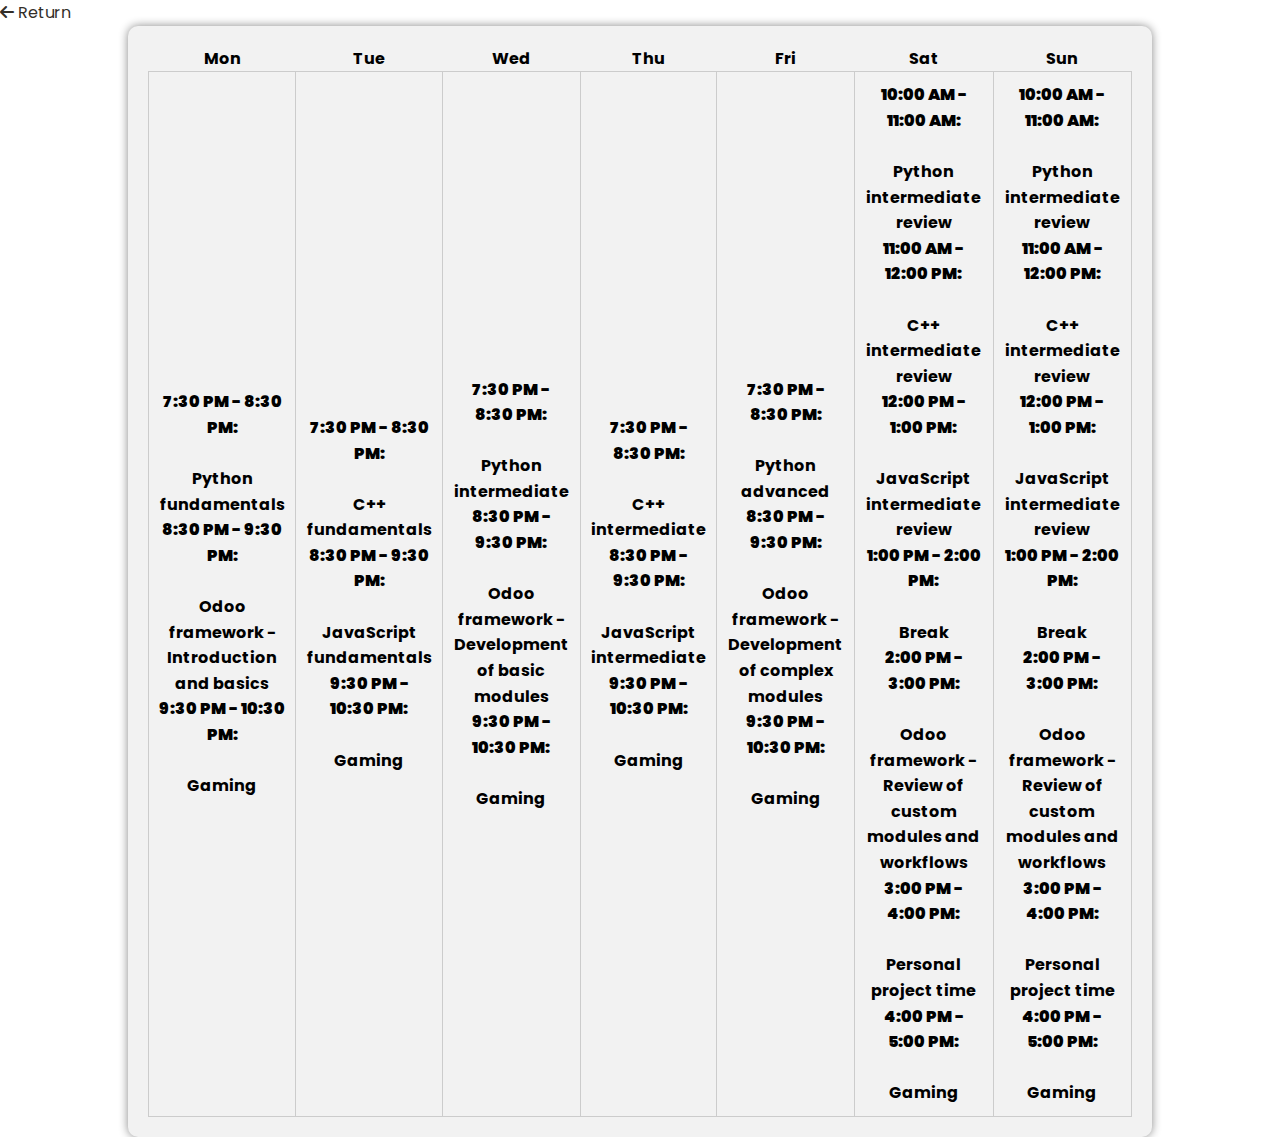
==== views/html/calendar.html @ f1c7a824 "update" ====
<!DOCTYPE html>
<html lang="en">
  <head>
    <meta charset="UTF-8" />
    <meta http-equiv="X-UA-Compatible" content="IE=edge" />
    <meta name="viewport" content="width=device-width, initial-scale=1.0" />
    <title>Document</title>
    <link rel="stylesheet" href="../css/template.css" />
    <link
      rel="stylesheet"
      href="https://cdnjs.cloudflare.com/ajax/libs/font-awesome/6.0.0/css/all.min.css"
      integrity="sha512-9usAa10IRO0HhonpyAIVpjrylPvoDwiPUiKdWk5t3PyolY1cOd4DSE0Ga+ri4AuTroPR5aQvXU9xC6qOPnzFeg=="
      crossorigin="anonymous"
      referrerpolicy="no-referrer"
    />
    <title>My Portofolio</title>
    <link rel="icon" href="../media/hinamizawa.png" />
  </head>
  <body>
    <!-- Return button -->
    <a href="../../views/html/logged_in.html" class="return-button">
      <i class="fas fa-arrow-left"></i>
      <span>Return</span>
    </a>
    <div class="calendar">
      <table>
        <thead>
          <tr>
            <th>Mon</th>
            <th>Tue</th>
            <th>Wed</th>
            <th>Thu</th>
            <th>Fri</th>
            <th>Sat</th>
            <th>Sun</th>
          </tr>
        </thead>
        <tbody id="calendar-body"></tbody>
      </table>
    </div>
    <script src="../js/calendar.js"></script>
  </body>
</html>
---- views/css/template.css ----
@import url("https://fonts.googleapis.com/css2?family=Poppins:wght@300;400;500;600;700&display=swap");
:root {
  --transition: all 300ms ease-in-out;
  --dark-color: #332e29;
  --light-color: #fff;
  --bg: #222;
  --var-color_blue: blue;
  --submodules-bg-color: #f4f4f4;
  --accent-color: #ff5722;
}

* {
  box-sizing: border-box;
  padding: 0;
  margin: 0;
  outline: 0;
}

html {
  font-size: 10px;
  scroll-behavior: smooth;
}

body {
  font-size: 1.6rem;
  font-family: "Poppins", sans-serif;
  line-height: 1.6;
}

button,
.btn {
  cursor: pointer;
  border: none;
  background: transparent;
}

ul {
  list-style-type: none;
}

a {
  text-decoration: none;
  color: var(--dark-color);
}

img {
  width: 100%;
  display: block;
}

.container {
  max-width: 1200px;
  margin: 0 auto;
  padding: 0 2rem;
}

.vh-100 {
  min-height: 100vh;
}

h1,
h2,
h3 {
  margin-top: 0;
  line-height: 1.3;
  margin-bottom: 2rem;
  color: var(--dark-color);
}

.flex {
  display: flex;
  align-items: center;
  justify-content: center;
}

.py-7 {
  padding: 7rem 0;
}

.grid {
  display: grid;
  grid-template-columns: repeat(1, 1fr);
  gap: 1rem;
}

.lead {
  opacity: 0.8;
  padding: 1rem 0;
  font-size: 1.7rem;
  font-weight: 300;
  line-height: 1.8;
}

/* Custom Scroll Bar */
::-webkit-scrollbar {
  -webkit-appearance: none;
}

::-webkit-scrollbar {
  width: 10px;
}

::-webkit-scrollbar-track {
  background: #ffffff;
  border: 1px solid #ccc;
}

::-webkit-scrollbar-thumb {
  background: #ff5b4a;
  border: 1px solid #eee;
  height: 100px;
  border-radius: 5px;
}

::-webkit-scrollbar-thumb:hover {
  background: blue;
}

/* header */
#header {
  background: linear-gradient(rgba(0, 0, 0, 0.5), rgba(0, 0, 0, 0.3)), url("../media/herobanner.jpg") center/cover no-repeat fixed;
  justify-content: flex-start;
  align-items: flex-end;
}

#header .container {
  width: 100%;
}

.header-content {
  padding-bottom: 4rem;
}

.header-content h1 {
  font-size: 4.5rem;
  margin-bottom: 0;
  text-transform: uppercase;
  color: var(--light-color);
}

.header-content h3 {
  color: var(--light-color);
  font-weight: 300;
  letter-spacing: 4px;
  text-transform: uppercase;
  margin-top: 1.5rem;
}

.social-links {
  display: flex;
  margin-top: 3.5rem;
  gap: 10px;
  position: relative;
}

ul li {
  list-style: none;
  position: relative;
  width: 80px;
  height: 80px;
  justify-content: center;
  align-items: center;
  cursor: pointer;
  transition: 0.5s;
}

li a {
  width: 40px;
  height: 40px;
  background-color: var(--light-color);
  margin-right: 1rem;
  border-radius: 0.3rem;
  box-shadow: 0 0 6px 5px rgba(0, 0, 0, 0.2);
  transition: var(--transition);
}

li a:hover {
  opacity: 0.9;
}

/* about */
.about {
  background-color: aliceblue;
}

.about-left {
  margin-bottom: 4rem;
  overflow: hidden;
  box-shadow: 0 0 20px 2px rgba(0, 0, 0, 0.3);
  border-radius: 25px;
}

.about-picture {
  transition: 1s;
}

.about-picture:hover {
  transform: scale(1.3);
  z-index: 2;
  transition: 1.8s;
}

/* button down and title - reusable */
.btn-down {
  font-size: 3rem;
  display: inline-block;
  margin-top: 1rem;
  transition: var(--transition);
}

.btn-down:hover {
  opacity: 0.8;
  transform: translateY(5px);
}

.btn-down-white {
  color: var(--light-color);
}

.title {
  margin-bottom: 5rem;
}
.title h2 {
  text-transform: uppercase;
  letter-spacing: 3px;
  font-weight: 600;
  position: relative;
}
css Copy code .title h2::after {
  position: absolute;
  content: "";
  top: 120%;
  left: 0;
  width: 70px;
  height: 4px;
  background-color: var(--dark-color);
}

@media (min-width: 576px) {
  .title h2 {
    font-size: 4rem;
  }
  .work-bottom {
    grid-template-columns: repeat(4, 1fr);
  }
  .portfolio-grid {
    grid-template-columns: repeat(2, 1fr);
  }
  .portfolio-grid > div {
    height: 300px;
    overflow: hidden;
  }
  .portfolio-grid > div img {
    height: 100%;
    -o-object-fit: cover;
       object-fit: cover;
  }
  .contact-left form .form-control {
    max-width: 500px;
  }
  .footer-content ul {
    flex-direction: row;
  }
}
@media (min-width: 768px) {
  .header-content h1 {
    font-size: 7rem;
  }
  .about-content,
  .work-top {
    grid-template-columns: repeat(2, 1fr);
    -moz-column-gap: 6rem;
         column-gap: 6rem;
    row-gap: 0;
  }
  .about-left {
    margin-bottom: 0;
  }
  .contact-content {
    flex-direction: row;
  }
  .contact-right {
    padding-left: 3rem;
    width: 50%;
  }
  .contact-left {
    width: 50%;
  }
  .insta-grid {
    grid-template-columns: repeat(2, 1fr);
  }
}
img {
  max-width: 100%;
}

.insta-grid-item {
  position: relative;
  overflow: hidden;
}
css Copy code .insta-grid-item:hover .insta-overlay {
  opacity: 1;
  transform: translateY(0);
}
.insta-grid-item .insta-overlay {
  position: absolute;
  top: 0;
  left: 0;
  width: 100%;
  height: 100%;
  background-color: rgba(0, 0, 0, 0.7);
  display: flex;
  align-items: center;
  justify-content: center;
  flex-direction: column;
  opacity: 0;
  transform: translateY(-100%);
  transition: all 0.3s ease-in-out;
}
.insta-grid-item .insta-overlay h3 {
  color: #fff;
  font-size: 2rem;
  margin-bottom: 1rem;
  text-transform: uppercase;
  letter-spacing: 2px;
}
.insta-grid-item .insta-overlay .btn {
  background-color: #fff;
  color: #ff5722;
  border: none;
  padding: 10px 20px;
  border-radius: 5px;
  font-size: 1rem;
  transition: background-color 0.2s ease;
  text-align: center;
  text-decoration: none;
  margin-top: 1rem;
}
.insta-grid-item .insta-overlay .btn:hover {
  background-color: #ff5722;
  color: #fff;
}

/* form */
.contact-form {
  display: flex;
  flex-direction: column;
  align-items: center;
  justify-content: center;
  margin: 0 auto;
  width: 100%;
  max-width: 600px;
  padding: 4rem 2rem;
}
.contact-form .form-control {
  width: 100%;
  border: none;
  background-color: var(--light-color);
  color: var(--dark-color);
  padding: 1rem;
  margin-bottom: 1.5rem;
  border-radius: 0.5rem;
  font-size: 1.6rem;
}
css Copy code .contact-form .form-control:focus {
  outline: none;
  box-shadow: 0px 0px 5px #ff5b4a;
}
.contact-form .form-control-textarea {
  height: 200px;
}
.contact-form .submit-btn {
  background-color: #ff5b4a;
  color: var(--light-color);
  border: none;
  padding: 1rem 3rem;
  border-radius: 5rem;
  font-size: 1.6rem;
  text-transform: uppercase;
  letter-spacing: 2px;
  transition: var(--transition);
  cursor: pointer;
  margin-top: 1rem;
}
css Copy code .contact-form .submit-btn:hover {
  opacity: 0.8;
  transform: translateY(-5px);
}

/*Logged in page*/
.menu_logged_in {
  background-color: greenyellow;
}
.menu_logged_in div {
  display: flex;
  justify-content: center;
  align-items: center;
}
.menu_logged_in div p {
  color: aliceblue;
  text-shadow: 1px 1px 1px #332e29;
  font-size: 20px;
  font-weight: bold;
}

/* footer */
.footer {
  background-color: var(--dark-color);
  padding: 5rem 0;
  color: var(--light-color);
}
.footer .footer-content {
  display: flex;
  justify-content: space-between;
  align-items: center;
  flex-wrap: wrap;
  gap: 2rem;
}
.footer .footer-logo {
  font-size: 3rem;
  text-transform: uppercase;
  letter-spacing: 3px;
  font-weight: 600;
}
.footer .footer-content p {
  opacity: 0.8;
  margin-bottom: 1rem;
}
.footer .footer-content ul li {
  margin: 0 10px;
}
.footer .footer-content ul li a {
  font-size: 2rem;
}
.footer .footer-bottom {
  background-color: var(--bg);
  padding: 2rem 0;
  text-align: center;
}
.footer .footer-bottom p {
  color: var(--light-color);
  font-size: 1.5rem;
  opacity: 0.6;
  margin-top: 1rem;
}

/* Calendar */
.calendar {
  background-color: #f2f2f2;
  padding: 20px;
  border-radius: 10px;
  width: 80%;
  margin: 0 auto;
  box-shadow: 0px 0px 10px #888888;
}
.calendar h2 {
  text-align: center;
  margin-bottom: 20px;
}
.calendar .calendar-header {
  display: flex;
  justify-content: space-between;
  align-items: center;
  margin-bottom: 20px;
}
.calendar .calendar-header css Copy code i {
  cursor: pointer;
  font-size: 20px;
}
.calendar table {
  width: 100%;
  border-collapse: collapse;
}
.calendar table tr:first-child {
  text-align: center;
  font-weight: bold;
}
.calendar table tr td {
  border: 1px solid #ccc;
  padding: 10px;
  text-align: center;
  vertical-align: middle;
}

.highlighted-day {
  background-color: greenyellow;
}/*# sourceMappingURL=template.css.map */
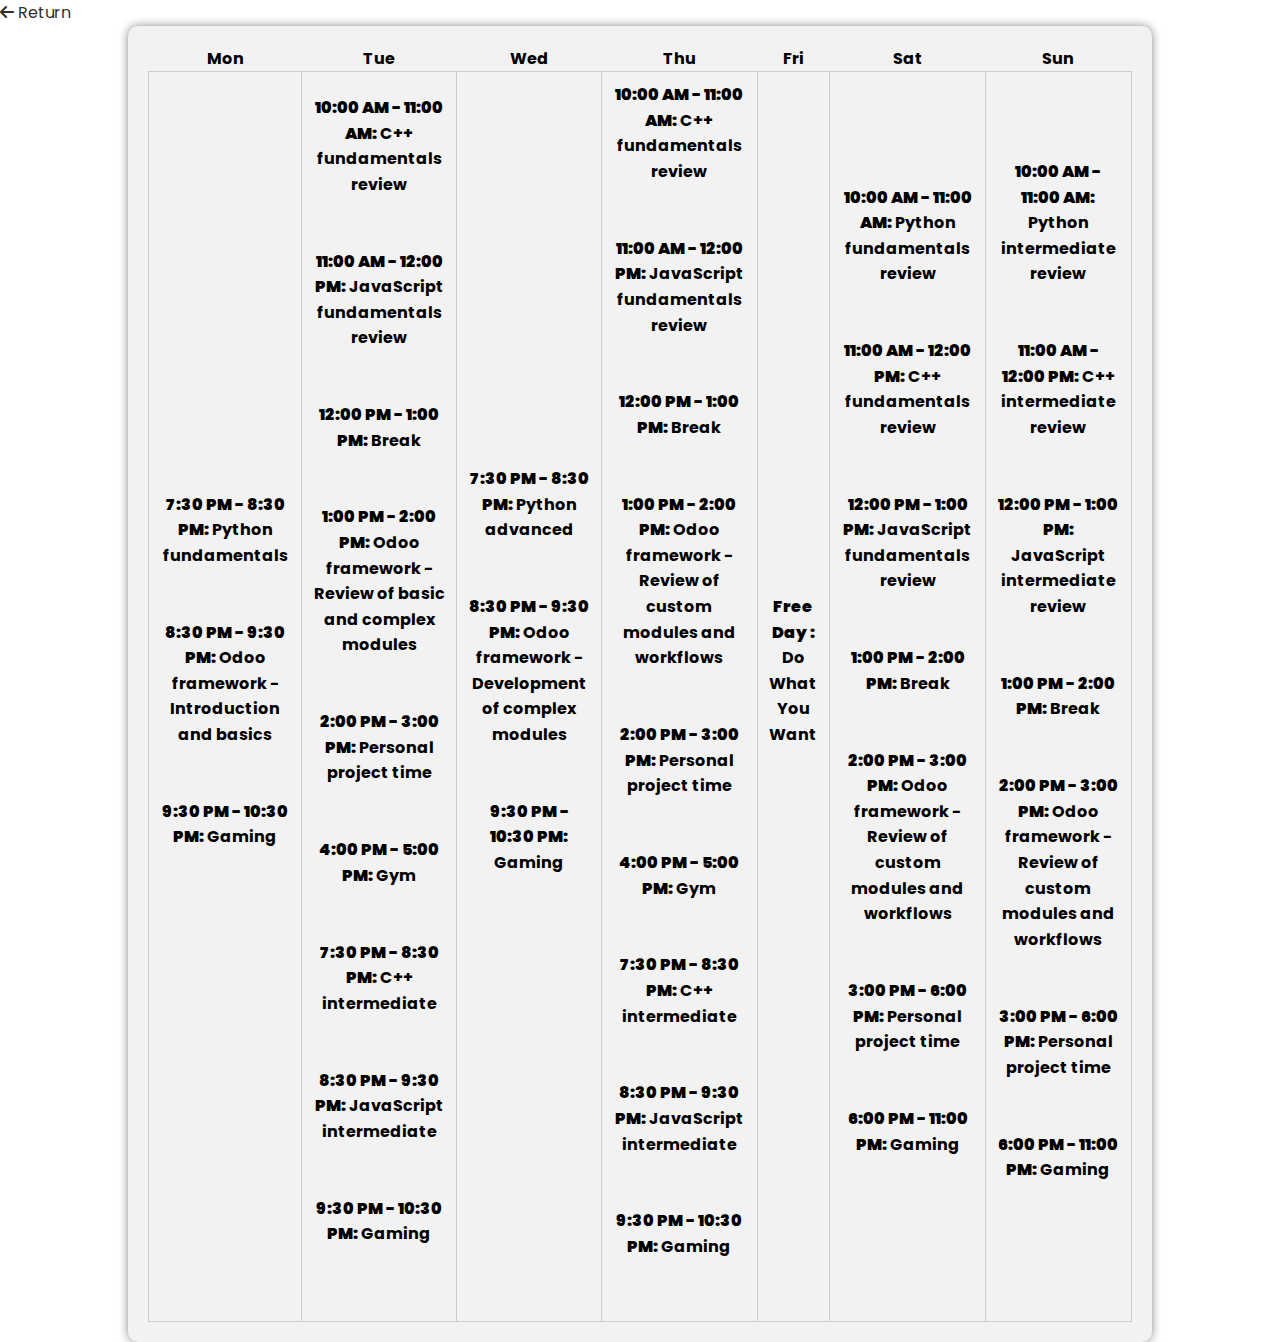
==== commit a7f0f724: "update fix title" ====
--- a/views/html/calendar.html
+++ b/views/html/calendar.html
@@ -13,7 +13,7 @@
       crossorigin="anonymous"
       referrerpolicy="no-referrer"
     />
-    <title>My Portofolio</title>
+    <title>My Calendar</title>
     <link rel="icon" href="../media/hinamizawa.png" />
   </head>
   <body>
--- a/views/css/template.css
+++ b/views/css/template.css
@@ -463,7 +463,7 @@
   align-items: center;
   margin-bottom: 20px;
 }
-.calendar .calendar-header css Copy code i {
+.calendar .calendar-header i {
   cursor: pointer;
   font-size: 20px;
 }
@@ -484,4 +484,20 @@
 
 .highlighted-day {
   background-color: greenyellow;
+}
+
+#login-button {
+  position: absolute;
+  top: 20px;
+  right: 20px;
+  z-index: 9999; /* set a high value */
+  color: transparent;
+  background-color: transparent;
+  border: none;
+  font-size: 16px;
+}
+
+#login-button:focus {
+  color: #a22929;
+  background-color: transparent;
 }/*# sourceMappingURL=template.css.map */